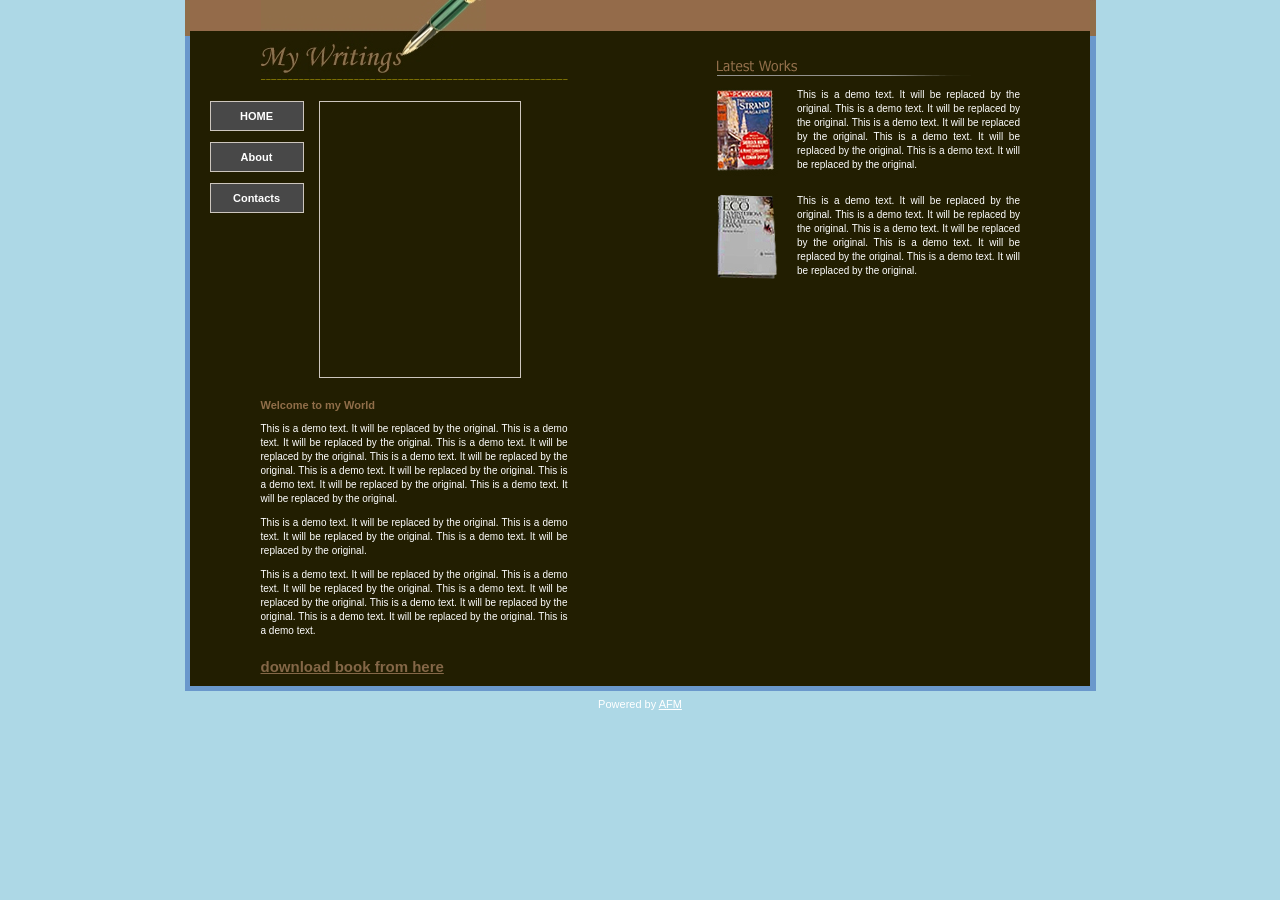
==== book-author/index.html @ 9df34d31 "Add files via upload" ====
<!DOCTYPE html PUBLIC "-//W3C//DTD XHTML 1.0 Strict//EN" "http://www.w3.org/TR/xhtml1/DTD/xhtml1-strict.dtd">
<html xmlns="http://www.w3.org/1999/xhtml"lang="Ar">
<head>
<title>Book Author</title>
<meta http-equiv="Content-Type" content="text/html;charset=iso-8859-1"charset="UTF-8" />
<link rel="stylesheet" href="style.css" type="text/css" media="screen" />
</head>
<body>
<div id="container-border1">
  <div id="container-border2">
    <div id="container">
      <!-- Start Left Page of Book -->
      <div id="leftpage">
        <div id="page_header">
          <h1><span>My Writings</span></h1>
        </div>
        <div id="page_header_links">
          <div class="clearthis">&nbsp;</div>
        </div>
        <div id="page_header_content">
          <!-- Start Page Menu -->
          <div id="page_menu">
            <ul>
              <li><a href="/home.html">HOME</a></li>
              <li><a href="/about.html">About</a></li>
              <li class="last"><a href="/contact.html">Contacts</a></li>
            </ul>
          </div>
          <!-- //End Page Menu -->
          <div id="page_image">&nbsp;</div>
          <div class="clearthis">&nbsp;</div>
        </div>
        <!-- Start Welcome/Introduction Text -->
        <div id="page_body_left">
          <h2>Welcome to my World</h2>
          <p> This is a demo text. It will be replaced by the original. This is a demo text. It will be replaced by the original. This is a demo text. It will be replaced by the original. This is a demo text. It will be replaced by the original. This is a demo text. It will be replaced by the original. This is a demo text. It will be replaced by the original. This is a demo text. It will be replaced by the original. </p>
          <p> This is a demo text. It will be replaced by the original. This is a demo text. It will be replaced by the original. This is a demo text. It will be replaced by the original. </p>
          <p> This is a demo text. It will be replaced by the original. This is a demo text. It will be replaced by the original. This is a demo text. It will be replaced by the original. This is a demo text. It will be replaced by the original. This is a demo text. It will be replaced by the original. This is a demo text. </p>
          <div class="nextpage"> <a href="/bookdownload.html">download book from here</a> </div>
        </div>
        <!-- //End Welcome/Introduction Text -->
      </div>
      <!-- //End Left Page of Book -->
      <div id="pagediv">&nbsp;</div>
      <!-- Start Right Page of Book -->
      <div id="rightpage">
        <div id="page_body_right">
          <!-- Start Latest Works -->
          <div id="latestwork">
            <div id="latestwork_header">
              <h2><span>Latest Works</span></h2>
            </div>
            <div class="latest_book_details">
              <div class="book_cover"><img src="images/_book01.jpg" width="61" height="88" alt="Book Title" /></div>
              <p> This is a demo text. It will be replaced by the original. This is a demo text. It will be replaced by the original. This is a demo text. It will be replaced by the original. This is a demo text. It will be replaced by the original. This is a demo text. It will be replaced by the original. </p>
              <div class="clearthis">&nbsp;</div>
            </div>
            <div class="latest_book_details">
              <div class="book_cover"><img src="images/_book02.jpg" width="61" height="86" alt="Book Title" /></div>
              <p> This is a demo text. It will be replaced by the original. This is a demo text. It will be replaced by the original. This is a demo text. It will be replaced by the original. This is a demo text. It will be replaced by the original. This is a demo text. It will be replaced by the original. </p>
              <div class="clearthis">&nbsp;</div>
            </div>
          </div>
          <!-- //End Latest Works -->
          <!-- Start Gray Boxes -->
          <div id="gray_boxes">
           
            <div class="clearthis">&nbsp;</div>
          </div>
          <!-- //End Gray Boxes -->
        </div>
      </div>
      <!-- //End Right Page of Book -->
      <div class="clearthis">&nbsp;</div>
    </div>
  </div>
</div>
<!-- Start Page Footer -->

<div id="page_footer"> Powered by <a href="http://www.freewebsitetemplates.com">AFM</a> </div>
<!-- //End Page Footer -->
</body>
</html>
---- book-author/style.css ----
* {
	margin: 0px;
	padding: 0px;
}
.nextpage{
	font-size: 15px;
}

body {
	padding-bottom: 10px;
	background-color:lightblue;
	color: #fff;
	font-family: tahoma, arial, sans-serif;
	font-size: 10px;
	text-align: center;
}

a {
	color: #fff;
	text-decoration: underline;
}

a:hover {
	color: #C2C2C4;
}

span {
	display: none;
}


p {
	margin: 10px 0px 5px;
	text-align: justify;
	line-height: 14px;
}

.clearthis {
	margin : 0px;
	height : 1px;
	clear : both;
	float : none;
	font-size : 1px;
	line-height : 0px;
	overflow : hidden;
}


#container-border1 {
	margin: 0px auto;
	width: 911px;
	background: url('images/border_topspacing.gif') #6a98cc repeat-x 0% 0%;
}

#container-border2 {
	padding-bottom: 5px;
	background: url('images/border_rightspacing.gif') repeat-x 100% 0%;
}

#container {
	margin: 0px 5px;
	padding-bottom: 10px;
	width: 900px;
	background:#221E01 0px 0px;	
}

#leftpage {
	padding: 0px 16px 0px 20px;
	width : 409px;
	float: left;
	background: url('images/body_topbg.gif') repeat-x 0px 0px;
}

#rightpage {
	padding: 55px 16px 0px 20px;
	width: 410px;
	float: right;
	background: url('images/body_topbg.gif') repeat-x 0px 0px;
}

#pagediv {
	width: 9px;
	height: 31px;
	float: left;
	background: url('images/body_topbg.gif') repeat-x 0px 0px;
}

/* Page Header */

#page_header {
	margin: 0px auto;
	width: 307px;
	height: 80px;
	background: url('images/header_underline.jpg') repeat-x 0px 79px;
	text-align: left;
}

#page_header h1 {
	width: 225px;
	height: 78px;
	background: url('images/body_header.jpg') no-repeat 0px 0px;
}


/* Page Header Links */

#page_header_links {
	margin: 8px auto 12px;
	width: 307px;
	color: #C2C2C4;
	font-size: 11px;
	font-weight: bold;
	line-height: 11px;
	text-align: right;
}

#page_header_links ul {
	max-width: 307px;
	float: right;
}

#page_header_links li {
	padding: 0px 9px 0px 7px;
	float: left;
	list-style-type: none;
	background: url('images/headerlinks_div.gif') repeat-x 100% 0%;
}

#page_header_links li.last {
	padding-right: 0px;
	background : none;
}

#page_header_links a {
	text-decoration: none;
	color: #C2C2C4;
	line-height: 11px;
}

#page_header_links a:hover {
	color: #F6F6F6;
}


/* Page Header Image & Menu */

#page_header_content {
	margin-bottom : 20px;
	width: 311px;
}

#page_image {
	width: 200px;
	height: 275px;
	float: right;
	background: url('/images/author\ .jpg') no-repeat 0px 0px;
	overflow: hidden;
	border: #CDC6BE 1px solid;
}

#page_menu {
	width: 94px;
	float: left;
}

#page_menu ul {
	width: 94px;
}

#page_menu li {
	margin-bottom: 11px;
	width: 92px;
	height: 28px;
	background-color: #484848;
	border: #CDC6BE 1px solid;
	list-style-type: none;
	overflow : hidden;
	float: left;
}

#page_menu li.last {
	margin-bottom: 0px;
}

#page_menu li a {
	padding-top:9px;
	width: 92px;
	height:28px;
	display: block;
	color: #FFFFFF;
	font-size: 11px;
	line-height: 11px;
	font-weight: bold;
	text-decoration: none;
}

#page_menu li a:hover {
	color: #000000;
	background-color: #999999;
}


/* Page Body Left Page */

#page_body_left {
	margin: 0px auto;
	width: 307px;
	text-align: justify;
}

#page_body_left h2 {
	margin: 10px 0px 11px;
	color: #906E49;
	font-size: 11px;
	font-weight: bold;
}

#page_body_left .nextpage {
	margin-top: 20px;
	text-align: left;
}

#page_body_left .nextpage a {
	color: #846747;
	font-weight: bold;
	text-decoration: underline;
}

#page_body_left .nextpage a:hover {
	color: #B08962;
}


/* Page Body Right Page */

#page_body_right {
	margin: 0px auto;
	width: 303px;
	text-align: justify;
}

#latestwork_header {
	margin: 5px 0px 0px;
	height: 16px;
	background : url('images/title_underline.jpg') no-repeat 0% 100%;

}

#latestwork_header h2 {
	width: 81px;
	height: 12px;
	background: url('images/title_latestworks.jpg') no-repeat 0px 0px;
}

.latest_book_details {
	margin: 12px 0px 8px;
}

.latest_book_details .book_cover {
	padding: 0px 10px 0px 0px;
	width: 70px;
	float: left;
	display: block;
}

.latest_book_details p {
	margin : 0px 0px 9px;
}


/* Right Page Gray Boxes */

#gray_boxes {
	margin: 0px auto;
	width: 298px;
	text-align: center;
	color: #AFAFAF;
}

#gray_boxes h3 {
	color: #E2E2E2;
	font-size: 11px;
	font-weight: bold;
}

#gray_boxes p {
	margin: 8px 0px 7px;
	line-height: 13px;
}

#gray_boxes .link-more {
	margin: 2px 0px;
	text-align: right;
	font-weight: bold;
}

#gray_boxes .link-more a {
	color: #E2E2E2;
	text-decoration: none;
}

#gray_boxes .link-more a:hover {
	color: #FFF;
}

#gray_recent_topics {
	padding: 8px 12px;
	width: 120px;
	float: left;
	border: #AFAFAD 1px solid;
	background-color: #484848;
	text-align: justify;
}

#gray_recent_topics .link-more {
	margin: 10px 0px 5px;
}



/* Page Footer */

#page_footer {
	margin : 7px auto 0px;
	font-family: verdana, arial, sans-serif;
	font-size: 11px;
}
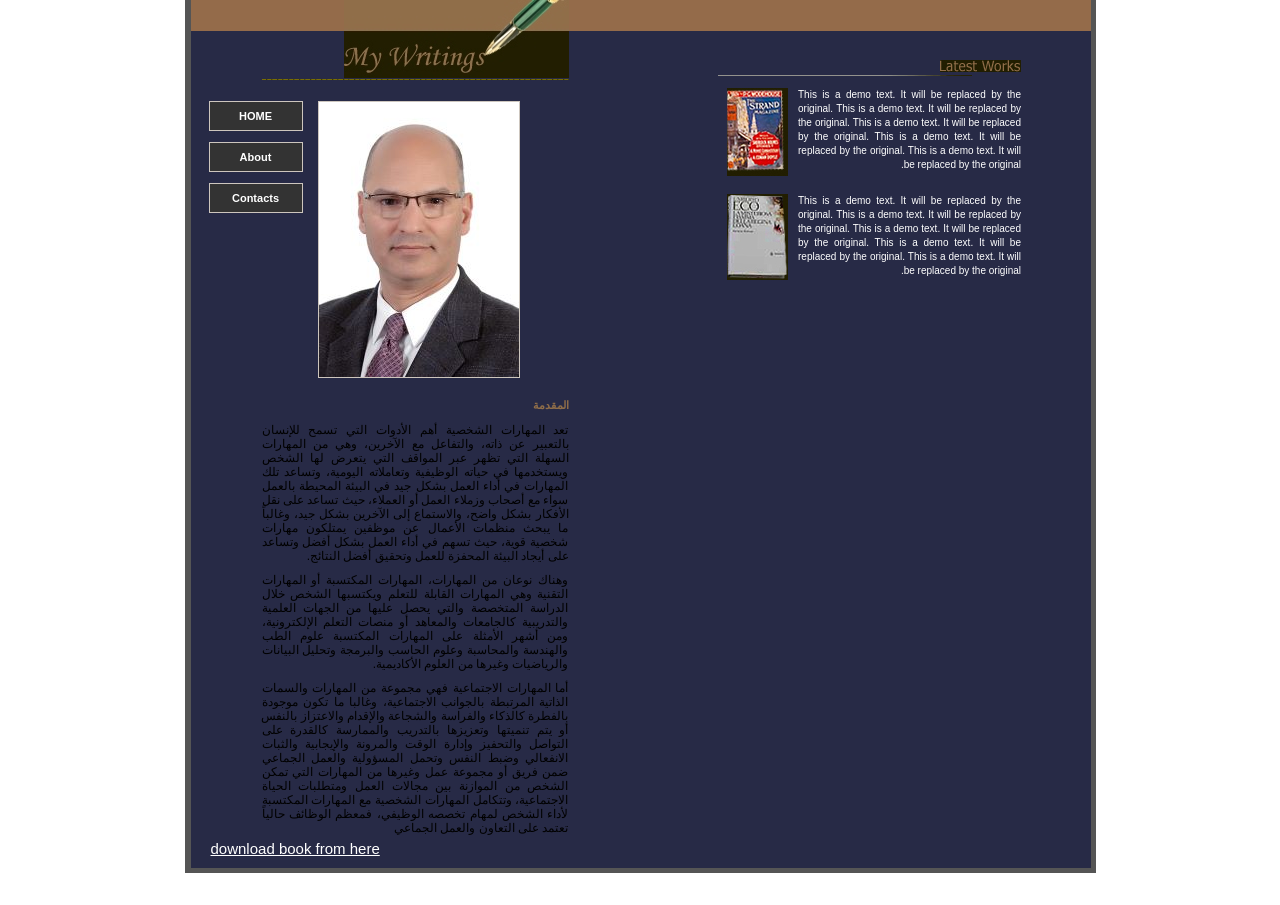
==== commit 48c09220: "updated all the code" ====
--- a/book-author/index.html
+++ b/book-author/index.html
@@ -1,9 +1,15 @@
 <!DOCTYPE html PUBLIC "-//W3C//DTD XHTML 1.0 Strict//EN" "http://www.w3.org/TR/xhtml1/DTD/xhtml1-strict.dtd">
-<html xmlns="http://www.w3.org/1999/xhtml"lang="Ar">
+<html xmlns="http://www.w3.org/1999/xhtml"><html lang="ar"dir="rtl"></html>
 <head>
 <title>Book Author</title>
 <meta http-equiv="Content-Type" content="text/html;charset=iso-8859-1"charset="UTF-8" />
+<meta name="viewport" content="width=device-width, initial-scale=1.0">
+
+
 <link rel="stylesheet" href="style.css" type="text/css" media="screen" />
+<link rel="preconnect" href="https://fonts.googleapis.com">
+<link rel="preconnect" href="https://fonts.gstatic.com" crossorigin>
+<link href="https://fonts.googleapis.com/css2?family=Amiri:ital,wght@0,400;0,700;1,400;1,700&display=swap" rel="stylesheet">
 </head>
 <body>
 <div id="container-border1">
@@ -21,9 +27,9 @@
           <!-- Start Page Menu -->
           <div id="page_menu">
             <ul>
-              <li><a href="/home.html">HOME</a></li>
-              <li><a href="/about.html">About</a></li>
-              <li class="last"><a href="/contact.html">Contacts</a></li>
+              <li><a href="/book-author/home.html">HOME</a></li>
+              <li><a href="/book-author/about.html">About</a></li>
+              <li class="last"><a href="/book-author/contact.html">Contacts</a></li>
             </ul>
           </div>
           <!-- //End Page Menu -->
@@ -32,12 +38,12 @@
         </div>
         <!-- Start Welcome/Introduction Text -->
         <div id="page_body_left">
-          <h2>Welcome to my World</h2>
-          <p> This is a demo text. It will be replaced by the original. This is a demo text. It will be replaced by the original. This is a demo text. It will be replaced by the original. This is a demo text. It will be replaced by the original. This is a demo text. It will be replaced by the original. This is a demo text. It will be replaced by the original. This is a demo text. It will be replaced by the original. </p>
-          <p> This is a demo text. It will be replaced by the original. This is a demo text. It will be replaced by the original. This is a demo text. It will be replaced by the original. </p>
-          <p> This is a demo text. It will be replaced by the original. This is a demo text. It will be replaced by the original. This is a demo text. It will be replaced by the original. This is a demo text. It will be replaced by the original. This is a demo text. It will be replaced by the original. This is a demo text. </p>
-          <div class="nextpage"> <a href="/bookdownload.html">download book from here</a> </div>
-        </div>
+          <h2>المقدمة</h2>
+          <p id="12"> تعد المهارات الشخصية أهم الأدوات التي تسمح للإنسان بالتعبير عن ذاته، والتفاعل مع الآخرين، وهي من المهارات السهلة التي تظهر عبر المواقف التي يتعرض لها الشخص ويستخدمها في حياته الوظيفية وتعاملاته اليومية، وتساعد تلك المهارات في أداء العمل بشكل جيد في البيئة المحيطة بالعمل سواء مع أصحاب وزملاء العمل أو العملاء، حيث تساعد على نقل الأفكار بشكل واضح، والاستماع إلى الآخرين بشكل جيد، وغالباً ما يبحث منظمات الأعمال عن موظفين يمتلكون مهارات شخصية قوية، حيث تسهم في أداء العمل بشكل أفضل وتساعد على أيجاد البيئة المحفزة للعمل وتحقيق أفضل النتائج. </p>
+          <p id="13">وهناك نوعان من المهارات، المهارات المكتسبة أو المهارات التقنية وهي المهارات القابلة للتعلم ويكتسبها الشخص خلال الدراسة المتخصصة والتي يحصل عليها من الجهات العلمية والتدريبية كالجامعات والمعاهد أو منصات التعلم الإلكترونية، ومن أشهر الأمثلة على المهارات المكتسبة علوم الطب والهندسة والمحاسبة وعلوم الحاسب والبرمجة وتحليل البيانات والرياضيات وغيرها من العلوم الأكاديمية. </p>
+          <p id="14">أما المهارات الاجتماعية فهي مجموعة من المهارات والسمات الذاتية المرتبطة بالجوانب الاجتماعية، وغالبا ما تكون موجودة بالفطرة كالذكاء والفراسة والشجاعة والإقدام والاعتزاز بالنفس أو يتم تنميتها وتعزيزها بالتدريب والممارسة كالقدرة على التواصل والتحفيز وإدارة الوقت والمرونة والإيجابية والثبات الانفعالي وضبط النفس وتحمل المسؤولية والعمل الجماعي ضمن فريق أو مجموعة عمل وغيرها من المهارات التي تمكن الشخص من الموازنة بين مجالات العمل ومتطلبات الحياة الاجتماعية، وتتكامل المهارات الشخصية مع المهارات المكتسبة لأداء الشخص لمهام تخصصه الوظيفي، فمعظم الوظائف حالياً تعتمد على التعاون والعمل الجماعي </p>
+          </div>
+          <div class="nextpage" style="text-align: left;"> <a  href="/book-author/bookdownload.html">download book from here</a> </div>
         <!-- //End Welcome/Introduction Text -->
       </div>
       <!-- //End Left Page of Book -->
@@ -77,7 +83,7 @@
 </div>
 <!-- Start Page Footer -->
 
-<div id="page_footer"> Powered by <a href="http://www.freewebsitetemplates.com">AFM</a> </div>
+<div id="page_footer"> powered by AFM</div>
 <!-- //End Page Footer -->
 </body>
 </html>
--- a/book-author/style.css
+++ b/book-author/style.css
@@ -2,13 +2,14 @@
 	margin: 0px;
 	padding: 0px;
 }
-.nextpage{
+
+.nextpage {
 	font-size: 15px;
 }
 
 body {
 	padding-bottom: 10px;
-	background-color:lightblue;
+	background-color: white; 
 	color: #fff;
 	font-family: tahoma, arial, sans-serif;
 	font-size: 10px;
@@ -28,7 +29,6 @@
 	display: none;
 }
 
-
 p {
 	margin: 10px 0px 5px;
 	text-align: justify;
@@ -36,37 +36,36 @@
 }
 
 .clearthis {
-	margin : 0px;
-	height : 1px;
-	clear : both;
-	float : none;
-	font-size : 1px;
-	line-height : 0px;
-	overflow : hidden;
-}
-
+	margin: 0px;
+	height: 1px;
+	clear: both;
+	float: none;
+	font-size: 1px;
+	line-height: 0px;
+	overflow: hidden;
+}
 
 #container-border1 {
 	margin: 0px auto;
 	width: 911px;
-	background: url('images/border_topspacing.gif') #6a98cc repeat-x 0% 0%;
+	background: #333; /* Changed background to a dark gray for a modern look */
 }
 
 #container-border2 {
 	padding-bottom: 5px;
-	background: url('images/border_rightspacing.gif') repeat-x 100% 0%;
+	background: #555; /* Slightly lighter gray to create a subtle contrast */
 }
 
 #container {
 	margin: 0px 5px;
 	padding-bottom: 10px;
 	width: 900px;
-	background:#221E01 0px 0px;	
+	background: rgb(39, 42, 70); /* Kept the dark blue background */
 }
 
 #leftpage {
 	padding: 0px 16px 0px 20px;
-	width : 409px;
+	width: 409px;
 	float: left;
 	background: url('images/body_topbg.gif') repeat-x 0px 0px;
 }
@@ -101,7 +100,6 @@
 	background: url('images/body_header.jpg') no-repeat 0px 0px;
 }
 
-
 /* Page Header Links */
 
 #page_header_links {
@@ -123,12 +121,12 @@
 	padding: 0px 9px 0px 7px;
 	float: left;
 	list-style-type: none;
-	background: url('images/headerlinks_div.gif') repeat-x 100% 0%;
+	background: #484848; /* Changed to dark gray */
 }
 
 #page_header_links li.last {
 	padding-right: 0px;
-	background : none;
+	background: none;
 }
 
 #page_header_links a {
@@ -141,19 +139,19 @@
 	color: #F6F6F6;
 }
 
-
 /* Page Header Image & Menu */
 
 #page_header_content {
-	margin-bottom : 20px;
+	margin-bottom: 20px;
 	width: 311px;
+	padding-right: 100px;
 }
 
 #page_image {
 	width: 200px;
 	height: 275px;
 	float: right;
-	background: url('/images/author\ .jpg') no-repeat 0px 0px;
+	background: url('./images/author\ .jpg') no-repeat 0px 0px;
 	overflow: hidden;
 	border: #CDC6BE 1px solid;
 }
@@ -171,10 +169,10 @@
 	margin-bottom: 11px;
 	width: 92px;
 	height: 28px;
-	background-color: #484848;
+	background-color: #333; /* Darker gray for the menu */
 	border: #CDC6BE 1px solid;
 	list-style-type: none;
-	overflow : hidden;
+	overflow: hidden;
 	float: left;
 }
 
@@ -183,9 +181,9 @@
 }
 
 #page_menu li a {
-	padding-top:9px;
+	padding-top: 9px;
 	width: 92px;
-	height:28px;
+	height: 28px;
 	display: block;
 	color: #FFFFFF;
 	font-size: 11px;
@@ -196,16 +194,24 @@
 
 #page_menu li a:hover {
 	color: #000000;
-	background-color: #999999;
-}
-
+	background-color: #999999; /* Light gray for hover effect */
+}
 
 /* Page Body Left Page */
 
 #page_body_left {
 	margin: 0px auto;
 	width: 307px;
-	text-align: justify;
+	text-align: right;
+	font-size: small;
+	font-size: 12px;
+	color: #000000;
+}
+
+.amiri-bold-italic {
+	font-family: "Amiri", serif;
+	font-weight: 700;
+	font-style: italic;
 }
 
 #page_body_left h2 {
@@ -221,7 +227,7 @@
 }
 
 #page_body_left .nextpage a {
-	color: #846747;
+	color: white;
 	font-weight: bold;
 	text-decoration: underline;
 }
@@ -229,7 +235,6 @@
 #page_body_left .nextpage a:hover {
 	color: #B08962;
 }
-
 
 /* Page Body Right Page */
 
@@ -242,8 +247,7 @@
 #latestwork_header {
 	margin: 5px 0px 0px;
 	height: 16px;
-	background : url('images/title_underline.jpg') no-repeat 0% 100%;
-
+	background: url('images/title_underline.jpg') no-repeat 0% 100%;
 }
 
 #latestwork_header h2 {
@@ -264,9 +268,8 @@
 }
 
 .latest_book_details p {
-	margin : 0px 0px 9px;
-}
-
+	margin: 0px 0px 9px;
+}
 
 /* Right Page Gray Boxes */
 
@@ -308,7 +311,7 @@
 	width: 120px;
 	float: left;
 	border: #AFAFAD 1px solid;
-	background-color: #484848;
+	background-color: #484848; /* Maintained dark gray for consistency */
 	text-align: justify;
 }
 
@@ -316,12 +319,10 @@
 	margin: 10px 0px 5px;
 }
 
-
-
 /* Page Footer */
 
-#page_footer {
-	margin : 7px auto 0px;
+#page_footer{
+	margin: 7px auto 0px;
 	font-family: verdana, arial, sans-serif;
-	font-size: 11px;
-}
+	font-size: 13px;
+}
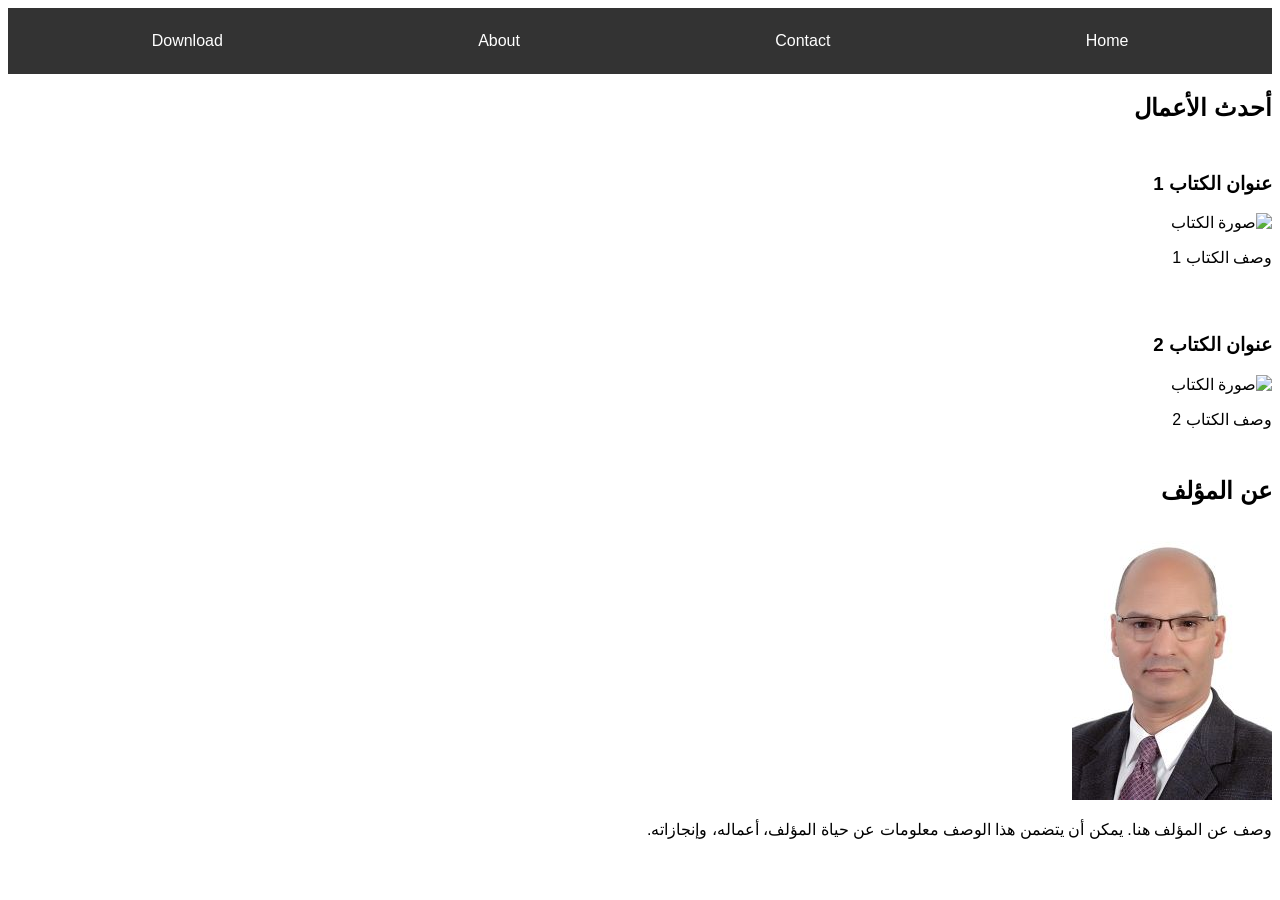
==== commit 423677e9: "update index" ====
--- a/book-author/index.html
+++ b/book-author/index.html
@@ -1,89 +1,43 @@
-<!DOCTYPE html PUBLIC "-//W3C//DTD XHTML 1.0 Strict//EN" "http://www.w3.org/TR/xhtml1/DTD/xhtml1-strict.dtd">
-<html xmlns="http://www.w3.org/1999/xhtml"><html lang="ar"dir="rtl"></html>
+<!DOCTYPE html>
+<html lang="ar" dir="rtl">
 <head>
-<title>Book Author</title>
-<meta http-equiv="Content-Type" content="text/html;charset=iso-8859-1"charset="UTF-8" />
-<meta name="viewport" content="width=device-width, initial-scale=1.0">
-
-
-<link rel="stylesheet" href="style.css" type="text/css" media="screen" />
-<link rel="preconnect" href="https://fonts.googleapis.com">
-<link rel="preconnect" href="https://fonts.gstatic.com" crossorigin>
-<link href="https://fonts.googleapis.com/css2?family=Amiri:ital,wght@0,400;0,700;1,400;1,700&display=swap" rel="stylesheet">
+    <meta charset="UTF-8">
+    <meta name="viewport" content="width=device-width, initial-scale=1.0">
+    <title>كتبي</title>
+    <link rel="stylesheet" href="style.css">
 </head>
 <body>
-<div id="container-border1">
-  <div id="container-border2">
-    <div id="container">
-      <!-- Start Left Page of Book -->
-      <div id="leftpage">
-        <div id="page_header">
-          <h1><span>My Writings</span></h1>
+    <div class="navbar">
+        <a href="./home.html">Home</a>
+        <a href="./contact.html">Contact</a>
+        <a href="./about.html">About</a>
+        <a href="./bookdownload.html">Download</a>
+    </div>
+    <div class="latest-work">
+        <h2>أحدث الأعمال</h2>
+        <div class="book">
+            <div class="book-details">
+                <h3>عنوان الكتاب 1</h3>
+                <img src="book1.jpg" alt="صورة الكتاب">
+                <p>وصف الكتاب 1</p>
+            </div>
         </div>
-        <div id="page_header_links">
-          <div class="clearthis">&nbsp;</div>
+        <div class="book">
+            <div class="book-details">
+                <h3>عنوان الكتاب 2</h3>
+                <img src="book2.jpg" alt="صورة الكتاب">
+                <p>وصف الكتاب 2</p>
+            </div>
         </div>
-        <div id="page_header_content">
-          <!-- Start Page Menu -->
-          <div id="page_menu">
-            <ul>
-              <li><a href="/book-author/home.html">HOME</a></li>
-              <li><a href="/book-author/about.html">About</a></li>
-              <li class="last"><a href="/book-author/contact.html">Contacts</a></li>
-            </ul>
-          </div>
-          <!-- //End Page Menu -->
-          <div id="page_image">&nbsp;</div>
-          <div class="clearthis">&nbsp;</div>
+        <!-- Add more books as needed -->
+    </div>
+
+    <div class="author-section">
+        <h2>عن المؤلف</h2>
+        <div class="author-details">
+            <img src="./images/author .jpg" alt="صورة المؤلف" class="author-image">
+            <p>وصف عن المؤلف هنا. يمكن أن يتضمن هذا الوصف معلومات عن حياة المؤلف، أعماله، وإنجازاته.</p>
         </div>
-        <!-- Start Welcome/Introduction Text -->
-        <div id="page_body_left">
-          <h2>المقدمة</h2>
-          <p id="12"> تعد المهارات الشخصية أهم الأدوات التي تسمح للإنسان بالتعبير عن ذاته، والتفاعل مع الآخرين، وهي من المهارات السهلة التي تظهر عبر المواقف التي يتعرض لها الشخص ويستخدمها في حياته الوظيفية وتعاملاته اليومية، وتساعد تلك المهارات في أداء العمل بشكل جيد في البيئة المحيطة بالعمل سواء مع أصحاب وزملاء العمل أو العملاء، حيث تساعد على نقل الأفكار بشكل واضح، والاستماع إلى الآخرين بشكل جيد، وغالباً ما يبحث منظمات الأعمال عن موظفين يمتلكون مهارات شخصية قوية، حيث تسهم في أداء العمل بشكل أفضل وتساعد على أيجاد البيئة المحفزة للعمل وتحقيق أفضل النتائج. </p>
-          <p id="13">وهناك نوعان من المهارات، المهارات المكتسبة أو المهارات التقنية وهي المهارات القابلة للتعلم ويكتسبها الشخص خلال الدراسة المتخصصة والتي يحصل عليها من الجهات العلمية والتدريبية كالجامعات والمعاهد أو منصات التعلم الإلكترونية، ومن أشهر الأمثلة على المهارات المكتسبة علوم الطب والهندسة والمحاسبة وعلوم الحاسب والبرمجة وتحليل البيانات والرياضيات وغيرها من العلوم الأكاديمية. </p>
-          <p id="14">أما المهارات الاجتماعية فهي مجموعة من المهارات والسمات الذاتية المرتبطة بالجوانب الاجتماعية، وغالبا ما تكون موجودة بالفطرة كالذكاء والفراسة والشجاعة والإقدام والاعتزاز بالنفس أو يتم تنميتها وتعزيزها بالتدريب والممارسة كالقدرة على التواصل والتحفيز وإدارة الوقت والمرونة والإيجابية والثبات الانفعالي وضبط النفس وتحمل المسؤولية والعمل الجماعي ضمن فريق أو مجموعة عمل وغيرها من المهارات التي تمكن الشخص من الموازنة بين مجالات العمل ومتطلبات الحياة الاجتماعية، وتتكامل المهارات الشخصية مع المهارات المكتسبة لأداء الشخص لمهام تخصصه الوظيفي، فمعظم الوظائف حالياً تعتمد على التعاون والعمل الجماعي </p>
-          </div>
-          <div class="nextpage" style="text-align: left;"> <a  href="/book-author/bookdownload.html">download book from here</a> </div>
-        <!-- //End Welcome/Introduction Text -->
-      </div>
-      <!-- //End Left Page of Book -->
-      <div id="pagediv">&nbsp;</div>
-      <!-- Start Right Page of Book -->
-      <div id="rightpage">
-        <div id="page_body_right">
-          <!-- Start Latest Works -->
-          <div id="latestwork">
-            <div id="latestwork_header">
-              <h2><span>Latest Works</span></h2>
-            </div>
-            <div class="latest_book_details">
-              <div class="book_cover"><img src="images/_book01.jpg" width="61" height="88" alt="Book Title" /></div>
-              <p> This is a demo text. It will be replaced by the original. This is a demo text. It will be replaced by the original. This is a demo text. It will be replaced by the original. This is a demo text. It will be replaced by the original. This is a demo text. It will be replaced by the original. </p>
-              <div class="clearthis">&nbsp;</div>
-            </div>
-            <div class="latest_book_details">
-              <div class="book_cover"><img src="images/_book02.jpg" width="61" height="86" alt="Book Title" /></div>
-              <p> This is a demo text. It will be replaced by the original. This is a demo text. It will be replaced by the original. This is a demo text. It will be replaced by the original. This is a demo text. It will be replaced by the original. This is a demo text. It will be replaced by the original. </p>
-              <div class="clearthis">&nbsp;</div>
-            </div>
-          </div>
-          <!-- //End Latest Works -->
-          <!-- Start Gray Boxes -->
-          <div id="gray_boxes">
-           
-            <div class="clearthis">&nbsp;</div>
-          </div>
-          <!-- //End Gray Boxes -->
-        </div>
-      </div>
-      <!-- //End Right Page of Book -->
-      <div class="clearthis">&nbsp;</div>
     </div>
-  </div>
-</div>
-<!-- Start Page Footer -->
-
-<div id="page_footer"> powered by AFM</div>
-<!-- //End Page Footer -->
 </body>
-</html>
+</html>
--- a/book-author/style.css
+++ b/book-author/style.css
@@ -1,328 +1,51 @@
-* {
-	margin: 0px;
-	padding: 0px;
-}
-
-.nextpage {
-	font-size: 15px;
-}
 
 body {
-	padding-bottom: 10px;
-	background-color: white; 
-	color: #fff;
-	font-family: tahoma, arial, sans-serif;
-	font-size: 10px;
-	text-align: center;
-}
-
-a {
-	color: #fff;
-	text-decoration: underline;
-}
-
-a:hover {
-	color: #C2C2C4;
-}
-
-span {
-	display: none;
-}
-
-p {
-	margin: 10px 0px 5px;
-	text-align: justify;
-	line-height: 14px;
-}
-
-.clearthis {
-	margin: 0px;
-	height: 1px;
-	clear: both;
-	float: none;
-	font-size: 1px;
-	line-height: 0px;
-	overflow: hidden;
-}
-
-#container-border1 {
-	margin: 0px auto;
-	width: 911px;
-	background: #333; /* Changed background to a dark gray for a modern look */
-}
-
-#container-border2 {
-	padding-bottom: 5px;
-	background: #555; /* Slightly lighter gray to create a subtle contrast */
-}
-
-#container {
-	margin: 0px 5px;
-	padding-bottom: 10px;
-	width: 900px;
-	background: rgb(39, 42, 70); /* Kept the dark blue background */
-}
-
-#leftpage {
-	padding: 0px 16px 0px 20px;
-	width: 409px;
-	float: left;
-	background: url('images/body_topbg.gif') repeat-x 0px 0px;
-}
-
-#rightpage {
-	padding: 55px 16px 0px 20px;
-	width: 410px;
-	float: right;
-	background: url('images/body_topbg.gif') repeat-x 0px 0px;
-}
-
-#pagediv {
-	width: 9px;
-	height: 31px;
-	float: left;
-	background: url('images/body_topbg.gif') repeat-x 0px 0px;
-}
-
-/* Page Header */
-
-#page_header {
-	margin: 0px auto;
-	width: 307px;
-	height: 80px;
-	background: url('images/header_underline.jpg') repeat-x 0px 79px;
-	text-align: left;
-}
-
-#page_header h1 {
-	width: 225px;
-	height: 78px;
-	background: url('images/body_header.jpg') no-repeat 0px 0px;
-}
-
-/* Page Header Links */
-
-#page_header_links {
-	margin: 8px auto 12px;
-	width: 307px;
-	color: #C2C2C4;
-	font-size: 11px;
-	font-weight: bold;
-	line-height: 11px;
+	font-family: Arial, sans-serif;
+	direction: rtl;
 	text-align: right;
 }
-
-#page_header_links ul {
-	max-width: 307px;
-	float: right;
+.navbar {
+	display: flex;
+	justify-content: space-around;
+	background-color: #333;
+	padding: 1em;
 }
-
-#page_header_links li {
-	padding: 0px 9px 0px 7px;
-	float: left;
-	list-style-type: none;
-	background: #484848; /* Changed to dark gray */
+.navbar a {
+	color: white;
+	text-decoration: none;
+	padding: 0.5em 1em;
 }
-
-#page_header_links li.last {
-	padding-right: 0px;
-	background: none;
+.navbar a:hover {
+	background-color: #ddd;
+	color: black;
 }
-
-#page_header_links a {
+.book {
+	display: flex;
+	margin: 2em 0;
+}
+.book img {
+	margin-left: 1em;
+	max-width: 150px;
+}
+.book-details {
+	max-width: 600px;
+}
+.download-button {
+	display: block;
+	width: 200px;
+	margin: 4em auto 0 0; /* Adjusted margin to move it lower and to the right */
+	padding: 1em;
+	text-align: center;
+	background-color: #333;
+	color: white;
 	text-decoration: none;
-	color: #C2C2C4;
-	line-height: 11px;
+	border-radius: 5px;
 }
-
-#page_header_links a:hover {
-	color: #F6F6F6;
+.download-button:hover {
+	background-color: #ddd;
+	color: black;
 }
-
-/* Page Header Image & Menu */
-
-#page_header_content {
-	margin-bottom: 20px;
-	width: 311px;
-	padding-right: 100px;
+.author-details{
+	width: px;
+	height: auto;
 }
-
-#page_image {
-	width: 200px;
-	height: 275px;
-	float: right;
-	background: url('./images/author\ .jpg') no-repeat 0px 0px;
-	overflow: hidden;
-	border: #CDC6BE 1px solid;
-}
-
-#page_menu {
-	width: 94px;
-	float: left;
-}
-
-#page_menu ul {
-	width: 94px;
-}
-
-#page_menu li {
-	margin-bottom: 11px;
-	width: 92px;
-	height: 28px;
-	background-color: #333; /* Darker gray for the menu */
-	border: #CDC6BE 1px solid;
-	list-style-type: none;
-	overflow: hidden;
-	float: left;
-}
-
-#page_menu li.last {
-	margin-bottom: 0px;
-}
-
-#page_menu li a {
-	padding-top: 9px;
-	width: 92px;
-	height: 28px;
-	display: block;
-	color: #FFFFFF;
-	font-size: 11px;
-	line-height: 11px;
-	font-weight: bold;
-	text-decoration: none;
-}
-
-#page_menu li a:hover {
-	color: #000000;
-	background-color: #999999; /* Light gray for hover effect */
-}
-
-/* Page Body Left Page */
-
-#page_body_left {
-	margin: 0px auto;
-	width: 307px;
-	text-align: right;
-	font-size: small;
-	font-size: 12px;
-	color: #000000;
-}
-
-.amiri-bold-italic {
-	font-family: "Amiri", serif;
-	font-weight: 700;
-	font-style: italic;
-}
-
-#page_body_left h2 {
-	margin: 10px 0px 11px;
-	color: #906E49;
-	font-size: 11px;
-	font-weight: bold;
-}
-
-#page_body_left .nextpage {
-	margin-top: 20px;
-	text-align: left;
-}
-
-#page_body_left .nextpage a {
-	color: white;
-	font-weight: bold;
-	text-decoration: underline;
-}
-
-#page_body_left .nextpage a:hover {
-	color: #B08962;
-}
-
-/* Page Body Right Page */
-
-#page_body_right {
-	margin: 0px auto;
-	width: 303px;
-	text-align: justify;
-}
-
-#latestwork_header {
-	margin: 5px 0px 0px;
-	height: 16px;
-	background: url('images/title_underline.jpg') no-repeat 0% 100%;
-}
-
-#latestwork_header h2 {
-	width: 81px;
-	height: 12px;
-	background: url('images/title_latestworks.jpg') no-repeat 0px 0px;
-}
-
-.latest_book_details {
-	margin: 12px 0px 8px;
-}
-
-.latest_book_details .book_cover {
-	padding: 0px 10px 0px 0px;
-	width: 70px;
-	float: left;
-	display: block;
-}
-
-.latest_book_details p {
-	margin: 0px 0px 9px;
-}
-
-/* Right Page Gray Boxes */
-
-#gray_boxes {
-	margin: 0px auto;
-	width: 298px;
-	text-align: center;
-	color: #AFAFAF;
-}
-
-#gray_boxes h3 {
-	color: #E2E2E2;
-	font-size: 11px;
-	font-weight: bold;
-}
-
-#gray_boxes p {
-	margin: 8px 0px 7px;
-	line-height: 13px;
-}
-
-#gray_boxes .link-more {
-	margin: 2px 0px;
-	text-align: right;
-	font-weight: bold;
-}
-
-#gray_boxes .link-more a {
-	color: #E2E2E2;
-	text-decoration: none;
-}
-
-#gray_boxes .link-more a:hover {
-	color: #FFF;
-}
-
-#gray_recent_topics {
-	padding: 8px 12px;
-	width: 120px;
-	float: left;
-	border: #AFAFAD 1px solid;
-	background-color: #484848; /* Maintained dark gray for consistency */
-	text-align: justify;
-}
-
-#gray_recent_topics .link-more {
-	margin: 10px 0px 5px;
-}
-
-/* Page Footer */
-
-#page_footer{
-	margin: 7px auto 0px;
-	font-family: verdana, arial, sans-serif;
-	font-size: 13px;
-}
